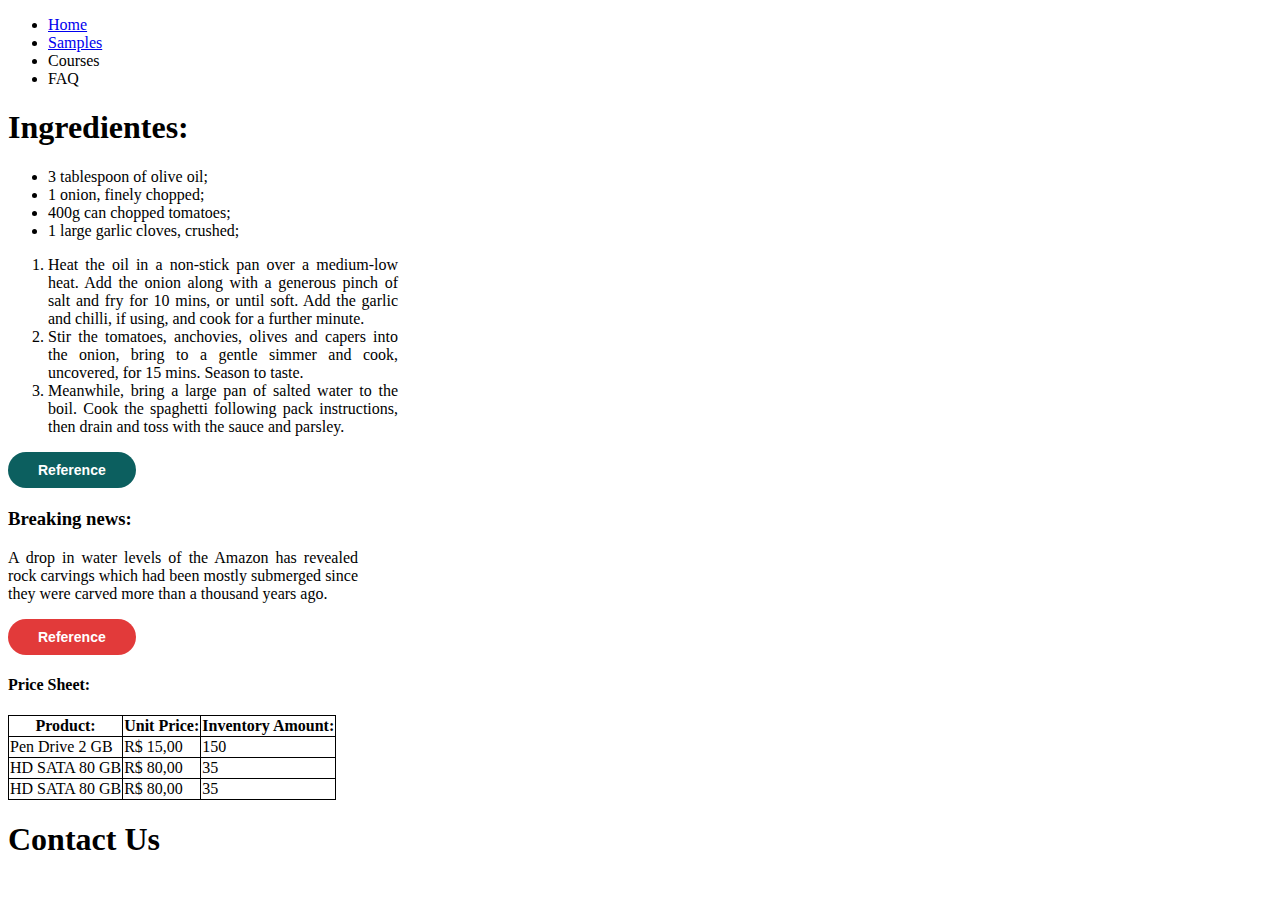
==== index.html @ 0629953a "main section" ====
<!DOCTYPE html>
<html lang="en">
<head>
    <meta charset="UTF-8">
    <meta name="viewport" content="width=device-width, initial-scale=1.0">
    <link rel="stylesheet" href="CSS folder/complement.css">
    <title>Semantic Work</title>
</head>
<body>
  <header>
      <nav>
        <ul>
          <li><a href="#">Home</a></li>
          <li><a href="pages/samples.html">Samples</a></li>
          <li><a>Courses</a></li>
          <li><a>FAQ</a></li>
        </ul>
      </nav>
   </header>

   <section>
      <h1>Ingredientes:</h1>
      <ul>
          <li>3 tablespoon of olive oil;</li>
          <li>1 onion, finely chopped;</li>
          <li>400g can chopped tomatoes;</li>
          <li>1 large garlic cloves, crushed;</li>
      </ul>
      <ol>
          <li>Heat the oil in a non-stick pan over a medium-low heat. 
              Add the onion along with a generous pinch of salt and fry for 10 mins, 
              or until soft. Add the garlic and chilli, 
              if using, and cook for a further minute.</li>
          <li>Stir the tomatoes, anchovies, olives and capers into the onion, 
              bring to a gentle simmer and cook, 
              uncovered, for 15 mins. 
              Season to taste.</li>
          <li>Meanwhile, bring a large pan of salted water to the boil. 
              Cook the spaghetti following pack instructions, then drain and 
              toss with the sauce and parsley.</li>
      </ol>
      <a href="https://www.bbcgoodfood.com/recipes/spaghetti-puttanesca" 
      target="_blank">
      <button class="reference2">
          Reference
      </button></a>
   </section>
   
   <section>
      <h2></h2>
   </section>

   <main>
      <article>
          <h3>Breaking news:</h3>
          <p class="news">A drop in water levels of the Amazon has revealed 
              rock carvings which had been mostly submerged since 
              they were carved more than a thousand years ago.
          </p>
          <a href="https://www.bbc.com/news/world-latin-america-67204409" 
          target="_blank"><button class="reference-button">Reference</button>
          </a>
      </article>
    </main>

   <section>
      <h4>Price Sheet:</h4>
      <table>
          <tr>
              <th>Product:</th>
              <th>Unit Price:</th> 
              <th>Inventory Amount:</th>
          </tr>    
          <tr>
              <td>Pen Drive 2 GB</td>
              <td>R$ 15,00</td>
              <td>150</td>
          </tr>       
          <tr>
              <td>HD SATA 80 GB</td>
              <td>R$ 80,00</td>
              <td>35</td>
          </tr>       
          <tr>
              <td>HD SATA 80 GB</td>
              <td>R$ 80,00</td>
              <td>35</td>
          </tr>       
      </table>
   </section>

   <footer>
      <h1>Contact Us</h1>
   </footer>
</body>
</html>
---- CSS folder/complement.css ----
.news {
  width: 350px;
  text-align: justify;
  display: block;
}

ol {
  width: 350px;
  text-align: justify;
}

ul {
  width: 350px;
  text-align: justify;
}

.reference-button {
  background-color: rgb(226, 58, 58);
  font-family: Arial, Helvetica, sans-serif;
  font-weight: bold;
  font-size: 14px;
  padding-left: 30px;
  padding-right: 30px;
  padding-top: 10px;
  padding-bottom: 10px;
  border-radius: 22px;
  border: none;
  color: white;
  cursor: pointer;
  transition: opacity 0.11s, box-shadow 0.11s;
}

.reference-button:hover {
  opacity: 0.8;
  box-shadow: 2px 2px 5px 0px rgba(0, 0, 0, 0.15);
}

.reference-button:active {
  opacity: 0.4;
}

.reference2 {
  background-color: rgb(12, 95, 95);
  font-family: Arial, Helvetica, sans-serif;
  font-weight: bold;
  font-size: 14px;
  padding-left: 30px;
  padding-right: 30px;
  padding-top: 10px;
  padding-bottom: 10px;
  border-radius: 22px;
  border: none;
  color: white;
  cursor: pointer;
  transition: opacity 0.11s, box-shadow 0.11s;
}

.reference2:hover {
  opacity: 0.8;
  box-shadow: 2px 2px 5px 0px rgba(0, 0, 0, 0.15);
}

.reference2:active {
  opacity: 0.4;
}

table, th, td {
  border: 1px solid;
  border-collapse: collapse;
}
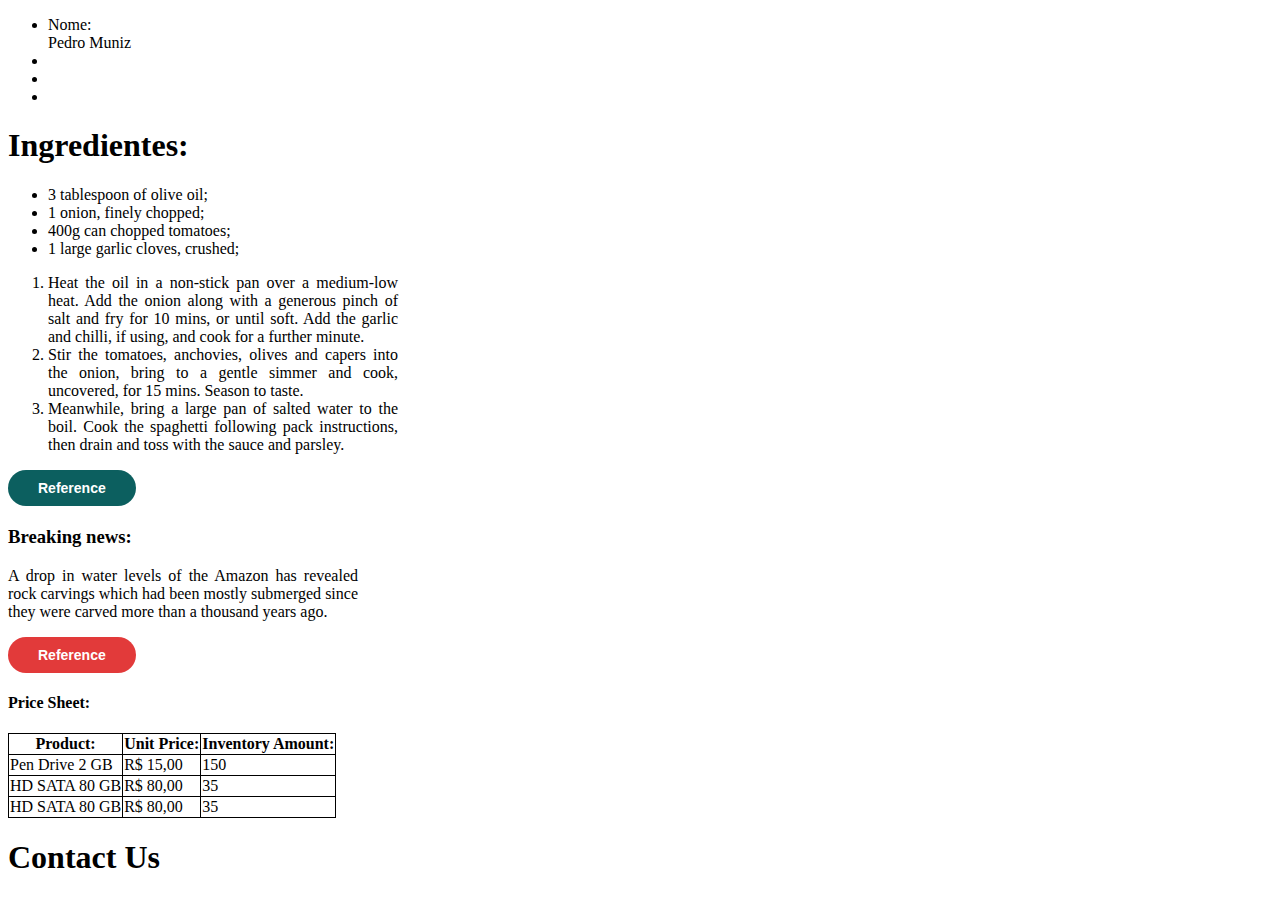
==== commit 45ee5e1b: "header" ====
--- a/index.html
+++ b/index.html
@@ -10,10 +10,11 @@
   <header>
       <nav>
         <ul>
-          <li><a href="#">Home</a></li>
-          <li><a href="pages/samples.html">Samples</a></li>
-          <li><a>Courses</a></li>
-          <li><a>FAQ</a></li>
+          <li>Nome:</li>
+          <label>Pedro Muniz</label>
+          <li></li>
+          <li></li>
+          <li></li>
         </ul>
       </nav>
    </header>
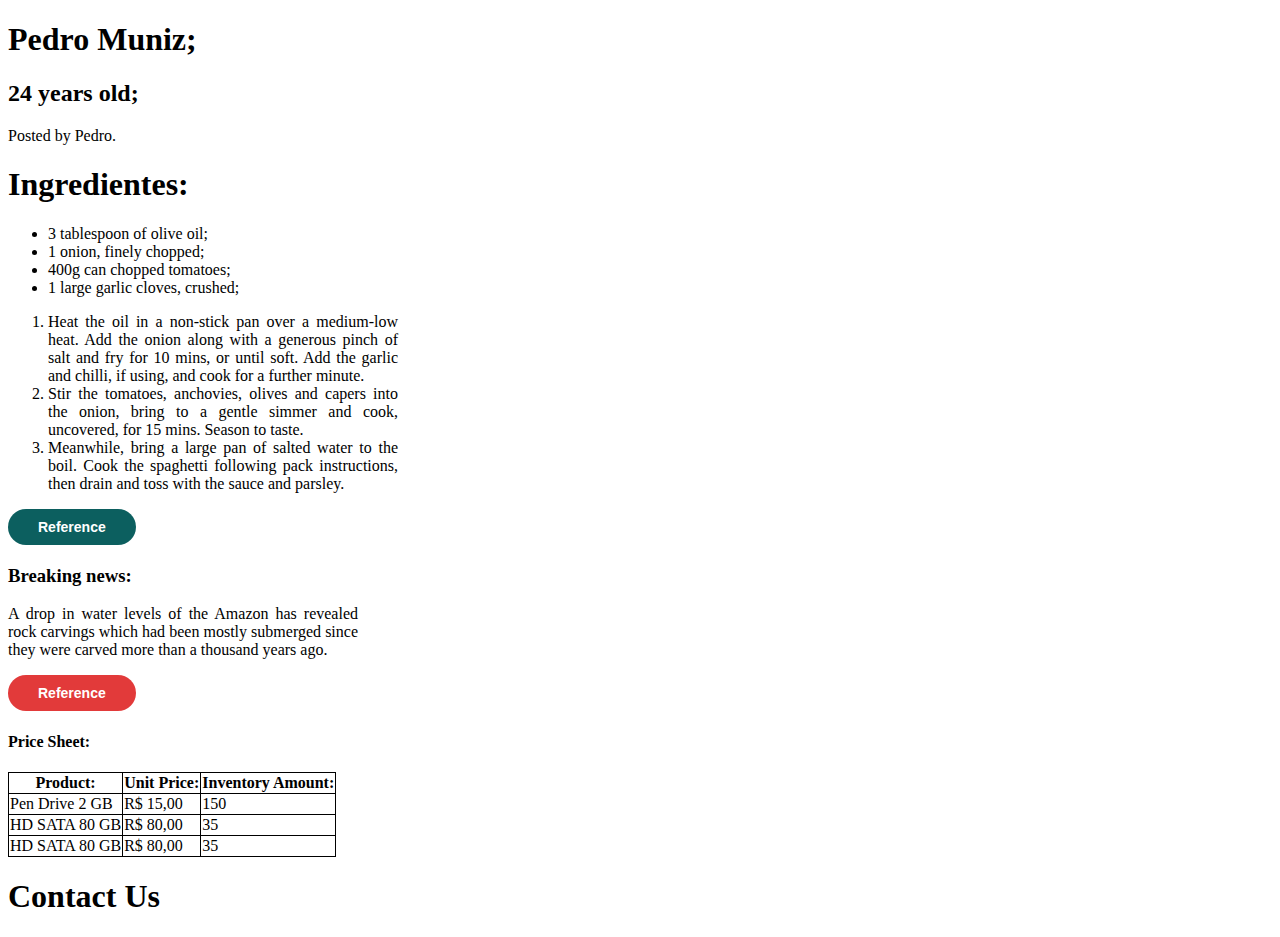
==== commit c0e149dd: "header tags" ====
--- a/index.html
+++ b/index.html
@@ -7,16 +7,10 @@
     <title>Semantic Work</title>
 </head>
 <body>
-  <header>
-      <nav>
-        <ul>
-          <li>Nome:</li>
-          <label>Pedro Muniz</label>
-          <li></li>
-          <li></li>
-          <li></li>
-        </ul>
-      </nav>
+  <header class="main-title">
+      <h1><main>Pedro Muniz;</main></h1>
+      <h2>24 years old;</h2>
+      <p>Posted by Pedro.</p>
    </header>
 
    <section>
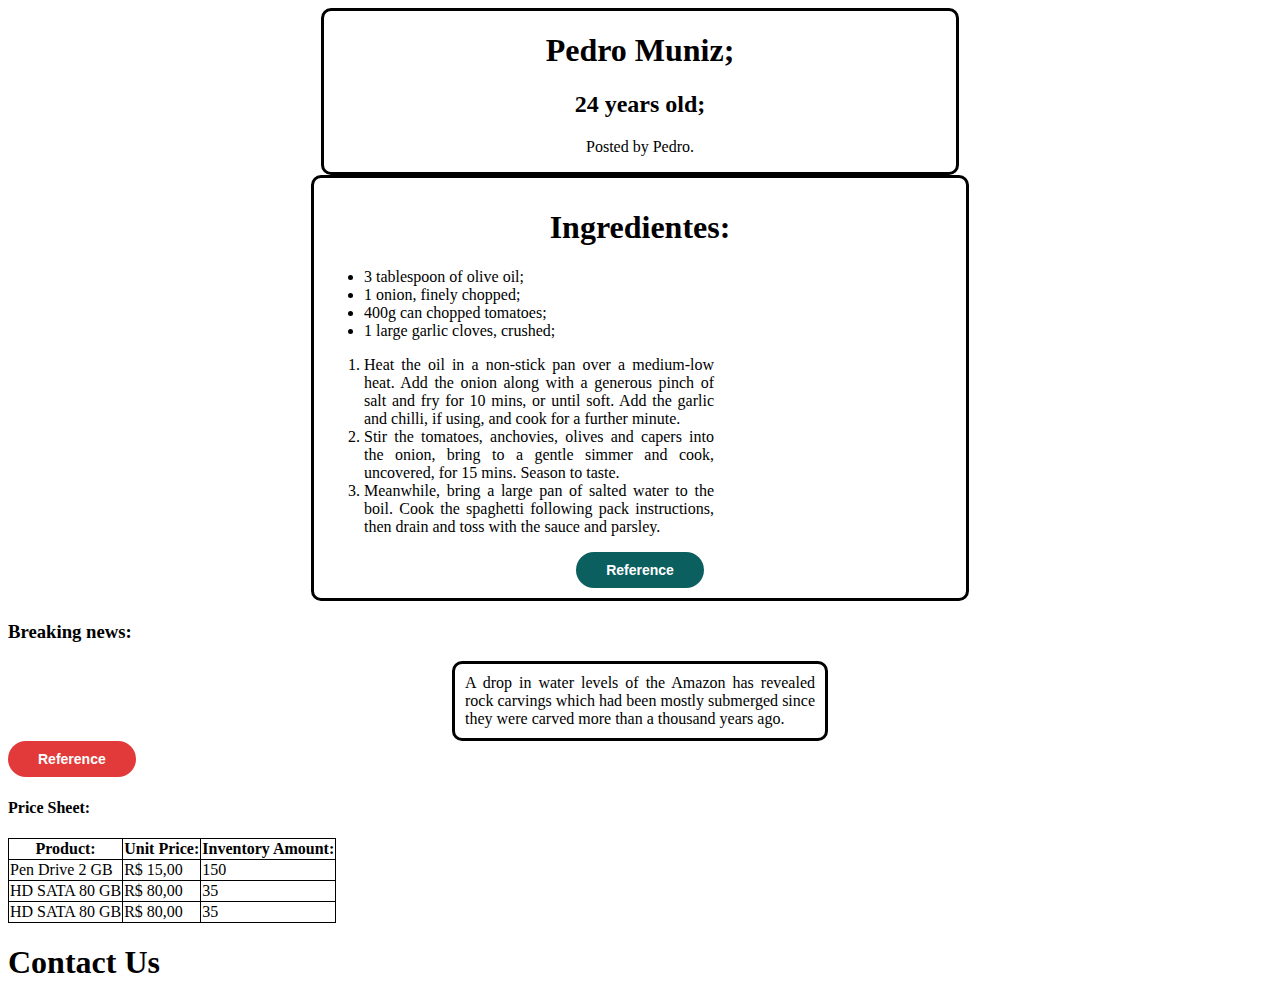
==== commit 59b0c0f9: "recipes position" ====
--- a/index.html
+++ b/index.html
@@ -13,7 +13,7 @@
       <p>Posted by Pedro.</p>
    </header>
 
-   <section>
+   <section class="recipes">
       <h1>Ingredientes:</h1>
       <ul>
           <li>3 tablespoon of olive oil;</li>
--- a/CSS folder/complement.css
+++ b/CSS folder/complement.css
@@ -1,4 +1,18 @@
+.main-title {
+  margin: auto;
+  width: 50%;
+  border: 3px solid black;
+  border-radius: 10px;
+  text-align: center;
+}
+
 .news {
+  margin: auto;
+  width: 50%;
+  border: 3px solid black;
+  text-align: center;
+  padding: 10px;
+  border-radius: 10px;
   width: 350px;
   text-align: justify;
   display: block;
@@ -67,4 +81,13 @@
 table, th, td {
   border: 1px solid;
   border-collapse: collapse;
+}
+
+.recipes {
+  margin: auto;
+  width: 50%;
+  border: 3px solid black;
+  text-align: center;
+  padding: 10px;
+  border-radius: 10px;
 }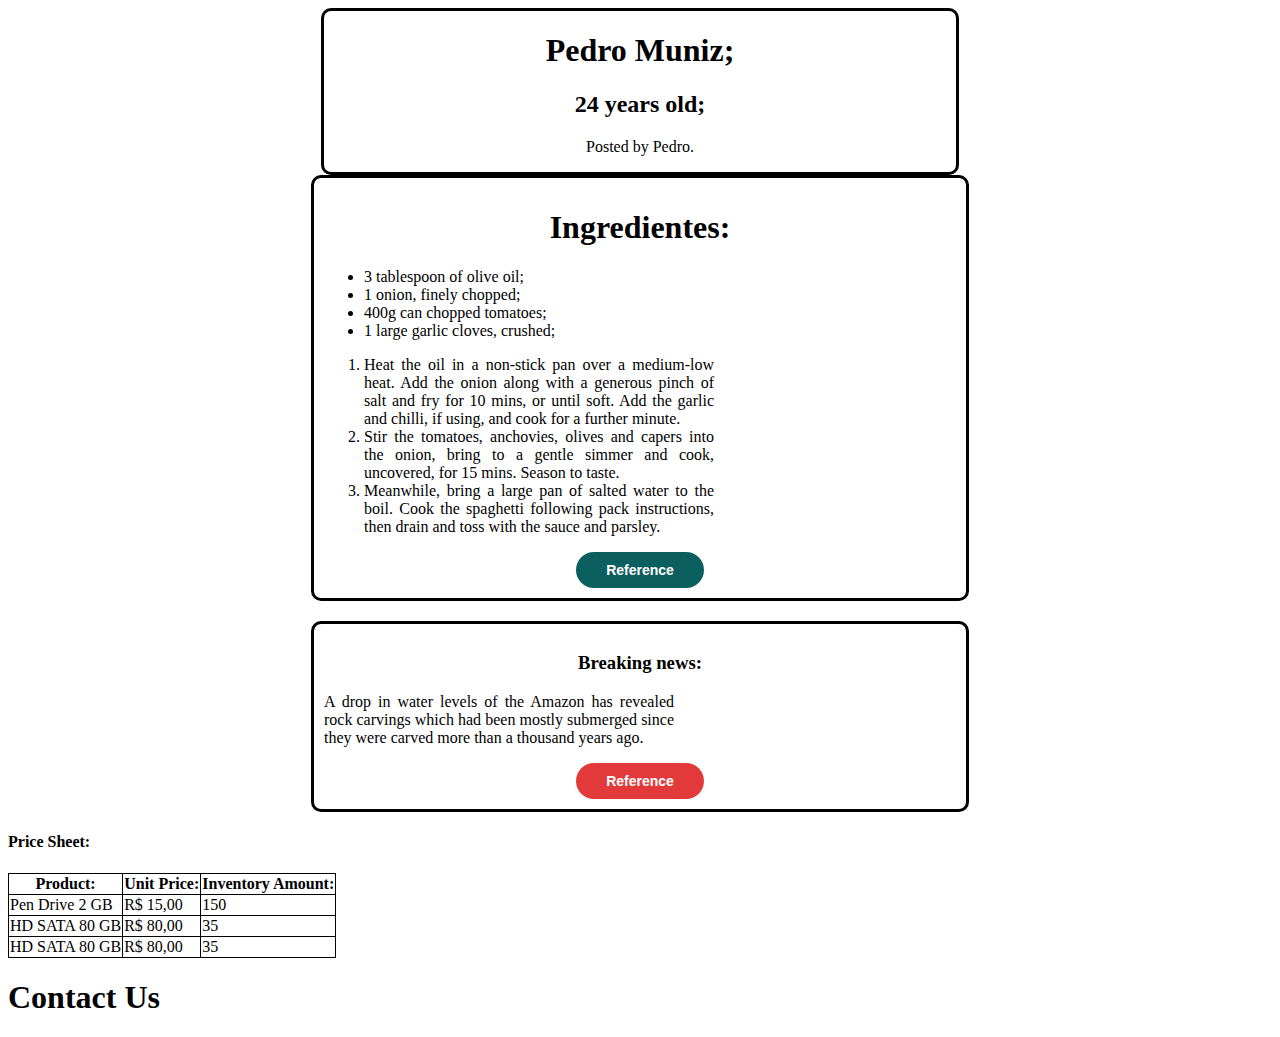
==== commit 0c7b924e: "news position" ====
--- a/index.html
+++ b/index.html
@@ -45,7 +45,7 @@
       <h2></h2>
    </section>
 
-   <main>
+   <main class="news-article">
       <article>
           <h3>Breaking news:</h3>
           <p class="news">A drop in water levels of the Amazon has revealed 
--- a/CSS folder/complement.css
+++ b/CSS folder/complement.css
@@ -7,12 +7,6 @@
 }
 
 .news {
-  margin: auto;
-  width: 50%;
-  border: 3px solid black;
-  text-align: center;
-  padding: 10px;
-  border-radius: 10px;
   width: 350px;
   text-align: justify;
   display: block;
@@ -90,4 +84,13 @@
   text-align: center;
   padding: 10px;
   border-radius: 10px;
+}
+
+.news-article {
+  margin: auto;
+  width: 50%;
+  border: 3px solid black;
+  text-align: center;
+  padding: 10px;
+  border-radius: 10px;
 }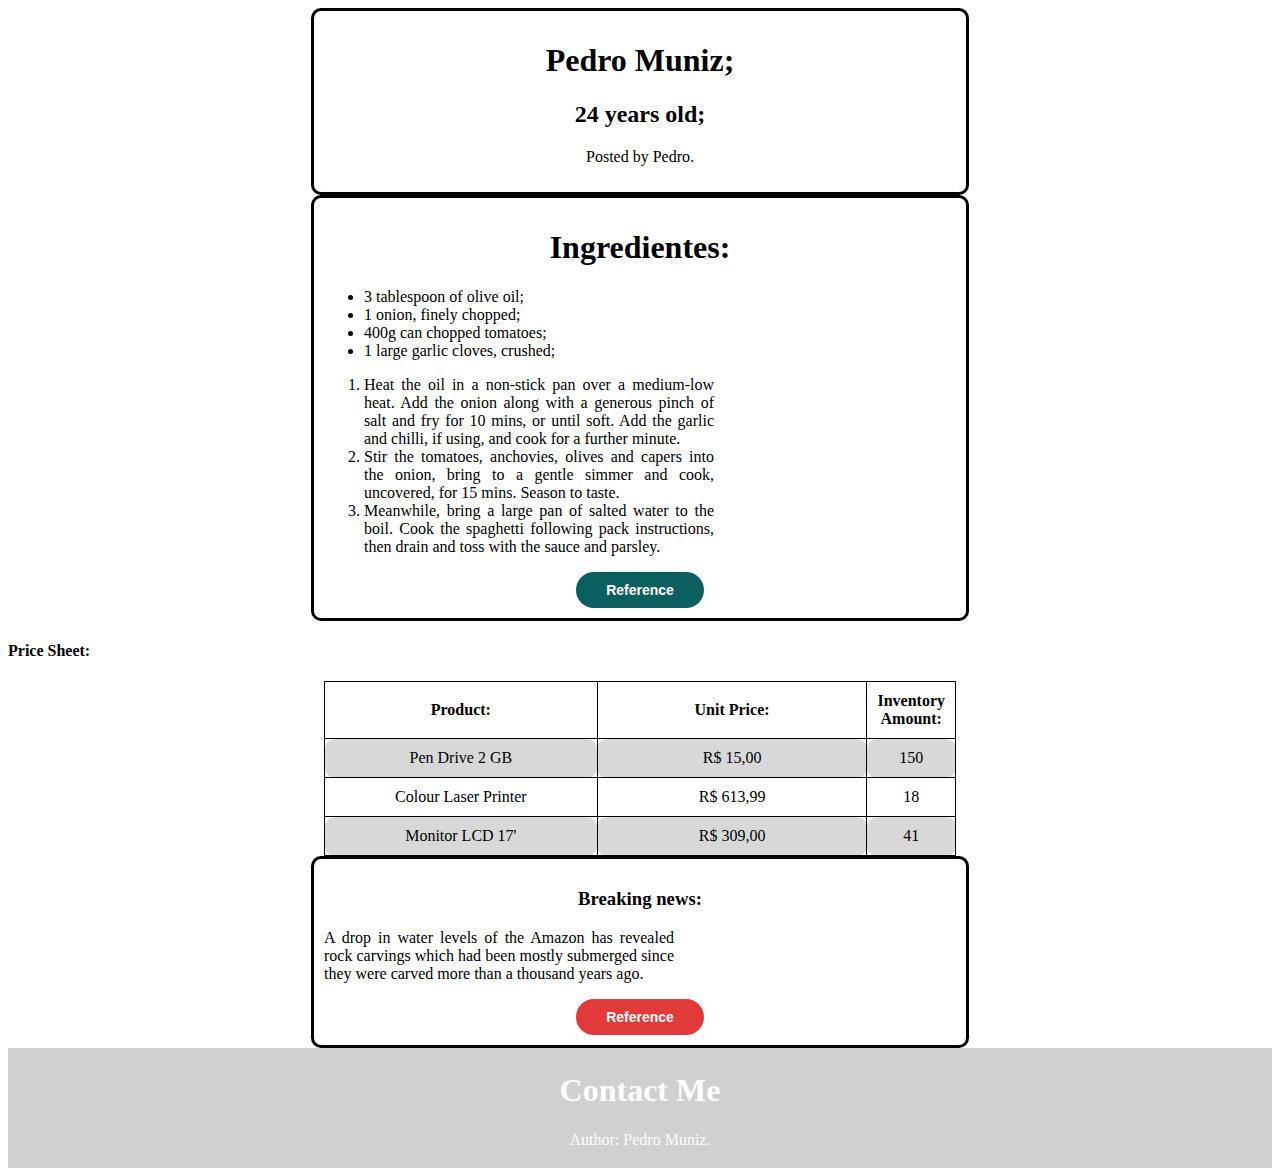
==== commit fcfc6e9d: "a lot of css changes" ====
--- a/index.html
+++ b/index.html
@@ -42,8 +42,30 @@
    </section>
    
    <section>
-      <h2></h2>
-   </section>
+    <h4>Price Sheet:</h4>
+    <table>
+        <tr>
+            <th>Product:</th>
+            <th>Unit Price:</th> 
+            <th>Inventory Amount:</th>
+        </tr>    
+        <tr class="pen-drive">
+            <td>Pen Drive 2 GB</td>
+            <td>R$ 15,00</td>
+            <td>150</td>
+        </tr>       
+        <tr>
+            <td>Colour Laser Printer</td>
+            <td>R$ 613,99</td>
+            <td>18</td>
+        </tr>       
+        <tr class="monitor">
+            <td>Monitor LCD 17'</td>
+            <td>R$ 309,00</td>
+            <td>41</td>
+        </tr>       
+    </table>
+ </section>
 
    <main class="news-article">
       <article>
@@ -58,34 +80,9 @@
       </article>
     </main>
 
-   <section>
-      <h4>Price Sheet:</h4>
-      <table>
-          <tr>
-              <th>Product:</th>
-              <th>Unit Price:</th> 
-              <th>Inventory Amount:</th>
-          </tr>    
-          <tr>
-              <td>Pen Drive 2 GB</td>
-              <td>R$ 15,00</td>
-              <td>150</td>
-          </tr>       
-          <tr>
-              <td>HD SATA 80 GB</td>
-              <td>R$ 80,00</td>
-              <td>35</td>
-          </tr>       
-          <tr>
-              <td>HD SATA 80 GB</td>
-              <td>R$ 80,00</td>
-              <td>35</td>
-          </tr>       
-      </table>
-   </section>
-
    <footer>
-      <h1>Contact Us</h1>
+      <h1>Contact Me</h1>
+      <p>Author: Pedro Muniz.</p>
    </footer>
 </body>
 </html>--- a/CSS folder/complement.css
+++ b/CSS folder/complement.css
@@ -3,6 +3,7 @@
   width: 50%;
   border: 3px solid black;
   border-radius: 10px;
+  padding: 10px;
   text-align: center;
 }
 
@@ -73,6 +74,12 @@
 }
 
 table, th, td {
+  margin: auto;
+  width: 50%;
+  border: 3px solid black;
+  text-align: center;
+  padding: 10px;
+  border-radius: 10px;
   border: 1px solid;
   border-collapse: collapse;
 }
@@ -93,4 +100,27 @@
   text-align: center;
   padding: 10px;
   border-radius: 10px;
+}
+
+footer {
+  text-align: center;
+  padding: 3px;
+  background-color: rgb(209, 207, 207);
+  color: white;
+}
+
+.pen-drive {
+  background-color: rgb(216, 216, 216);
+}
+
+.pen-drive:hover {
+  opacity: 0.8;
+}
+
+.monitor {
+  background-color: rgb(216, 216, 216);
+}
+
+.monitor:hover {
+  opacity: 0.8;
 }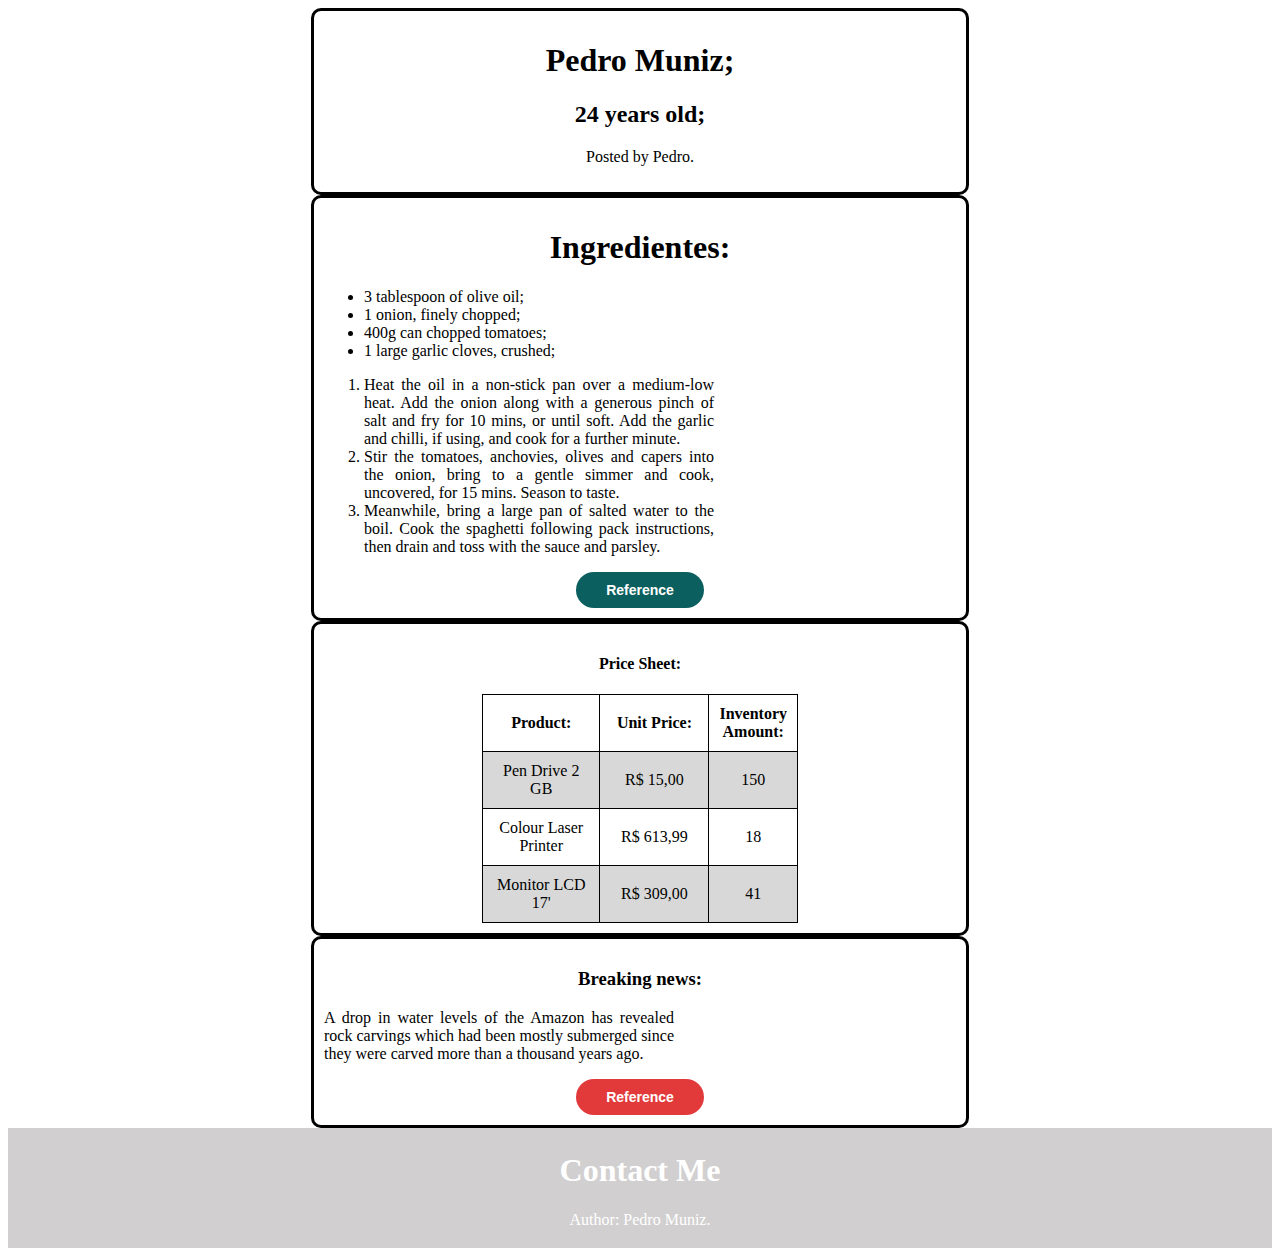
==== commit 171d12ca: "final edits" ====
--- a/index.html
+++ b/index.html
@@ -41,7 +41,7 @@
       </button></a>
    </section>
    
-   <section>
+   <section class="main-table">
     <h4>Price Sheet:</h4>
     <table>
         <tr>
--- a/CSS folder/complement.css
+++ b/CSS folder/complement.css
@@ -79,7 +79,6 @@
   border: 3px solid black;
   text-align: center;
   padding: 10px;
-  border-radius: 10px;
   border: 1px solid;
   border-collapse: collapse;
 }
@@ -123,4 +122,13 @@
 
 .monitor:hover {
   opacity: 0.8;
+}
+
+.main-table {
+  margin: auto;
+  width: 50%;
+  border: 3px solid black;
+  text-align: center;
+  padding: 10px;
+  border-radius: 10px;
 }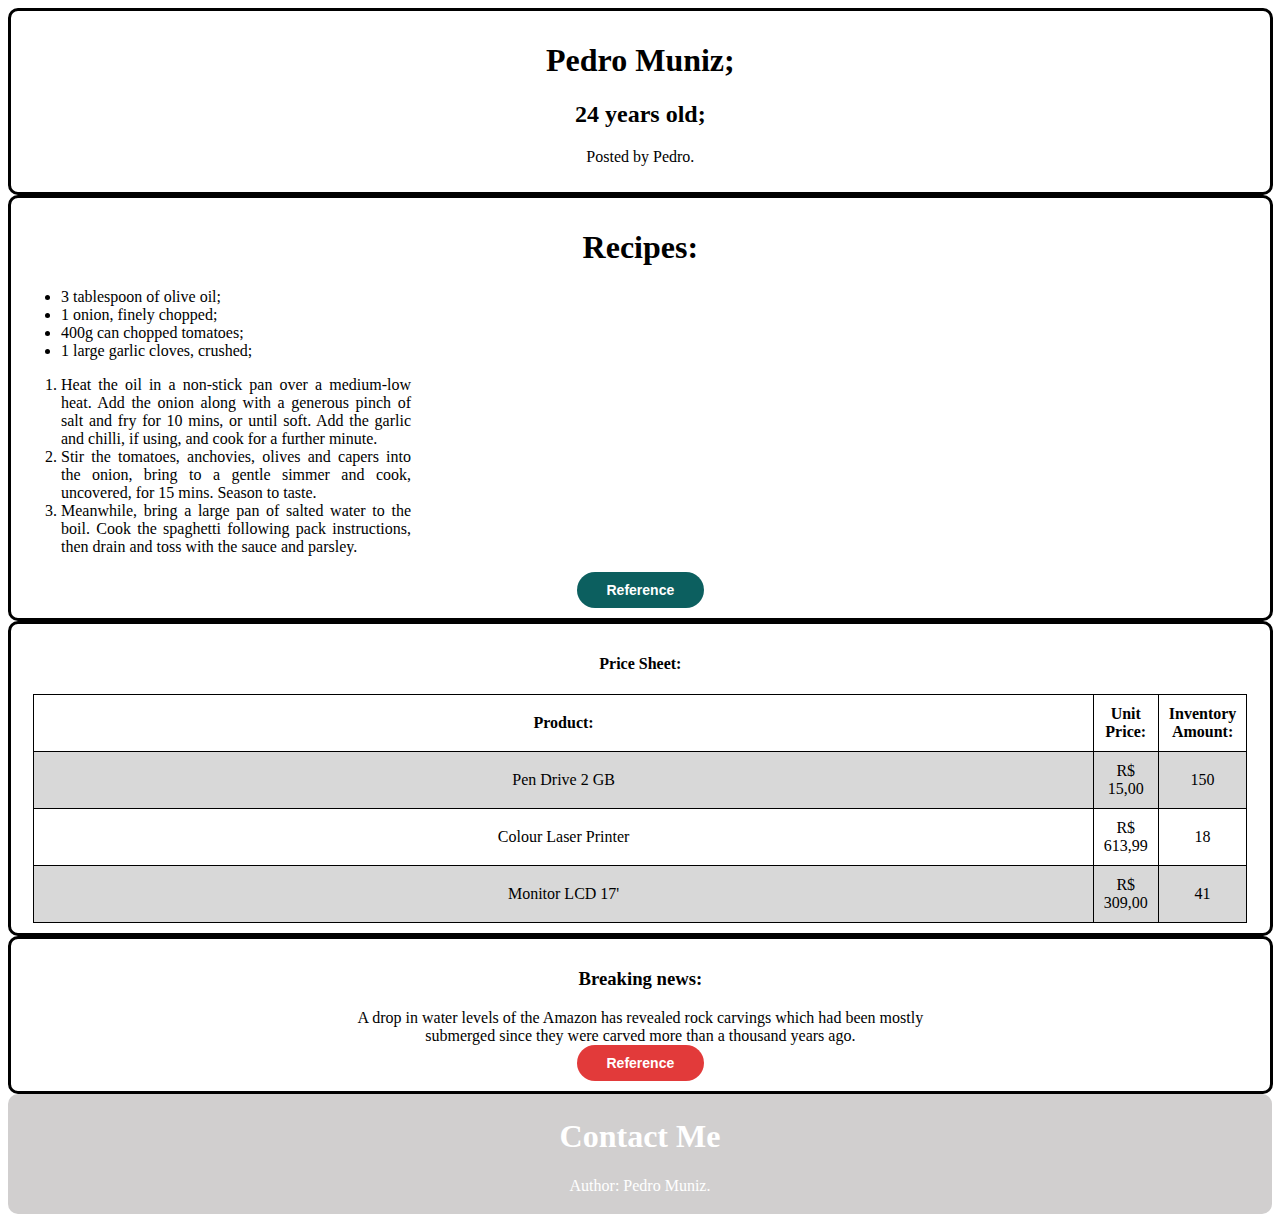
==== commit 39a96a62: "recipes" ====
--- a/index.html
+++ b/index.html
@@ -14,7 +14,7 @@
    </header>
 
    <section class="recipes">
-      <h1>Ingredientes:</h1>
+      <h1>Recipes:</h1>
       <ul>
           <li>3 tablespoon of olive oil;</li>
           <li>1 onion, finely chopped;</li>
--- a/CSS folder/complement.css
+++ b/CSS folder/complement.css
@@ -1,16 +1,10 @@
 .main-title {
   margin: auto;
-  width: 50%;
+  width: 98%;
   border: 3px solid black;
   border-radius: 10px;
   padding: 10px;
   text-align: center;
-}
-
-.news {
-  width: 350px;
-  text-align: justify;
-  display: block;
 }
 
 ol {
@@ -75,7 +69,7 @@
 
 table, th, td {
   margin: auto;
-  width: 50%;
+  width: 98%;
   border: 3px solid black;
   text-align: center;
   padding: 10px;
@@ -85,16 +79,23 @@
 
 .recipes {
   margin: auto;
-  width: 50%;
+  width: 98%;
   border: 3px solid black;
   text-align: center;
   padding: 10px;
   border-radius: 10px;
 }
 
+.news {
+  margin: auto;
+  width: 50%;
+  text-align: center;
+  display: block;
+}
+
 .news-article {
   margin: auto;
-  width: 50%;
+  width: 98%;
   border: 3px solid black;
   text-align: center;
   padding: 10px;
@@ -106,6 +107,8 @@
   padding: 3px;
   background-color: rgb(209, 207, 207);
   color: white;
+  border: none;
+  border-radius: 10px;
 }
 
 .pen-drive {
@@ -126,7 +129,7 @@
 
 .main-table {
   margin: auto;
-  width: 50%;
+  width: 98%;
   border: 3px solid black;
   text-align: center;
   padding: 10px;
